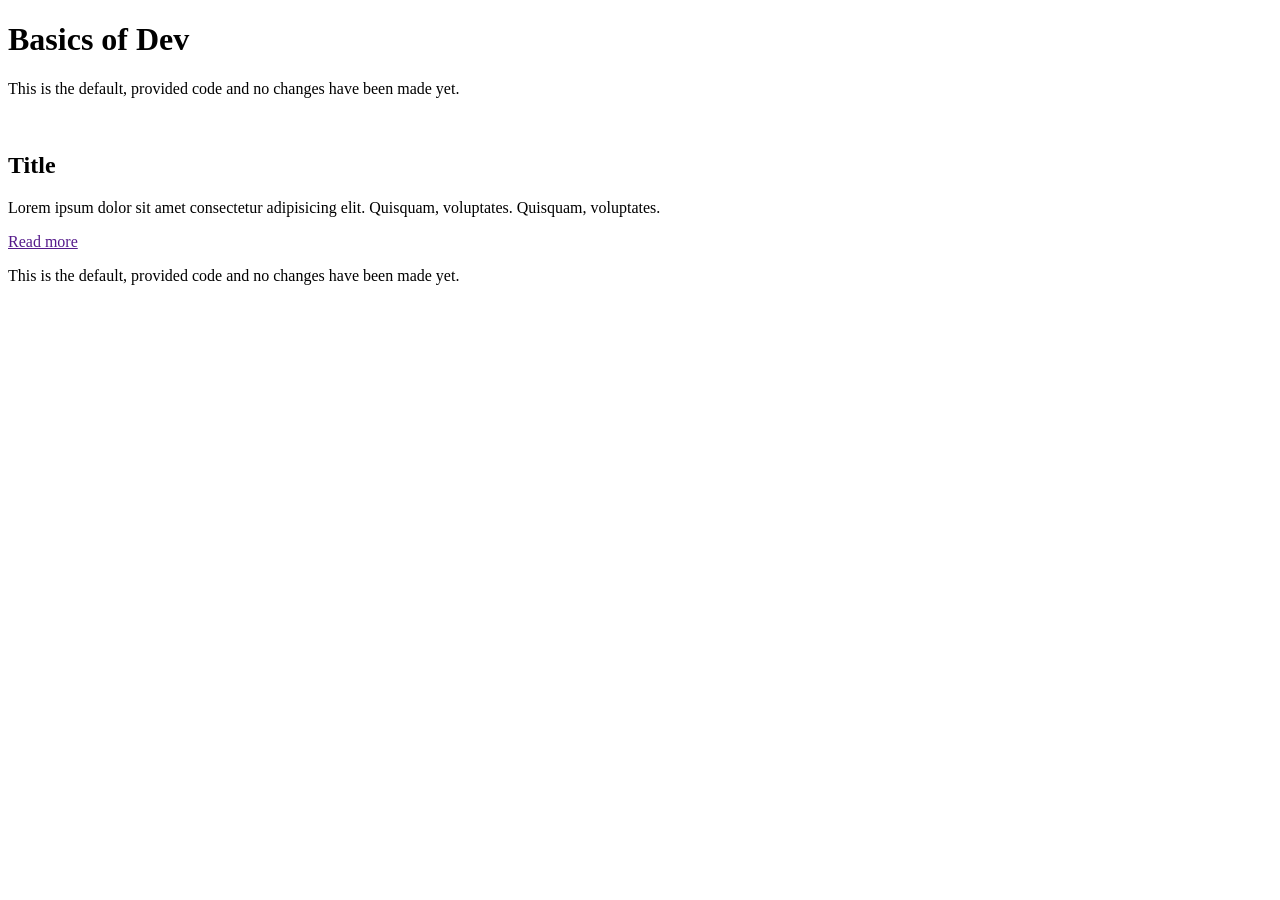
==== Wireframe/index.html @ 2e928839 "Added Website title" ====
<!DOCTYPE html>
<html lang="en">
  <head>
    <meta charset="UTF-8" />
    <meta name="viewport" content="width=device-width, initial-scale=1.0" />
    <title>Wireframe</title>
    <link rel="stylesheet" href="style.css" />
  </head>
  <body>
    <header>
      <h1>Basics of Dev</h1>
      <p>
        This is the default, provided code and no changes have been made yet.
      </p>
    </header>
    <main>
      <article>
        <img src="placeholder.svg" alt="" />
        <h2>Title</h2>
        <p>
          Lorem ipsum dolor sit amet consectetur adipisicing elit. Quisquam,
          voluptates. Quisquam, voluptates.
        </p>
        <a href="">Read more</a>
      </article>
    </main>
    <footer>
      <p>
        This is the default, provided code and no changes have been made yet.
      </p>
    </footer>
  </body>
</html>
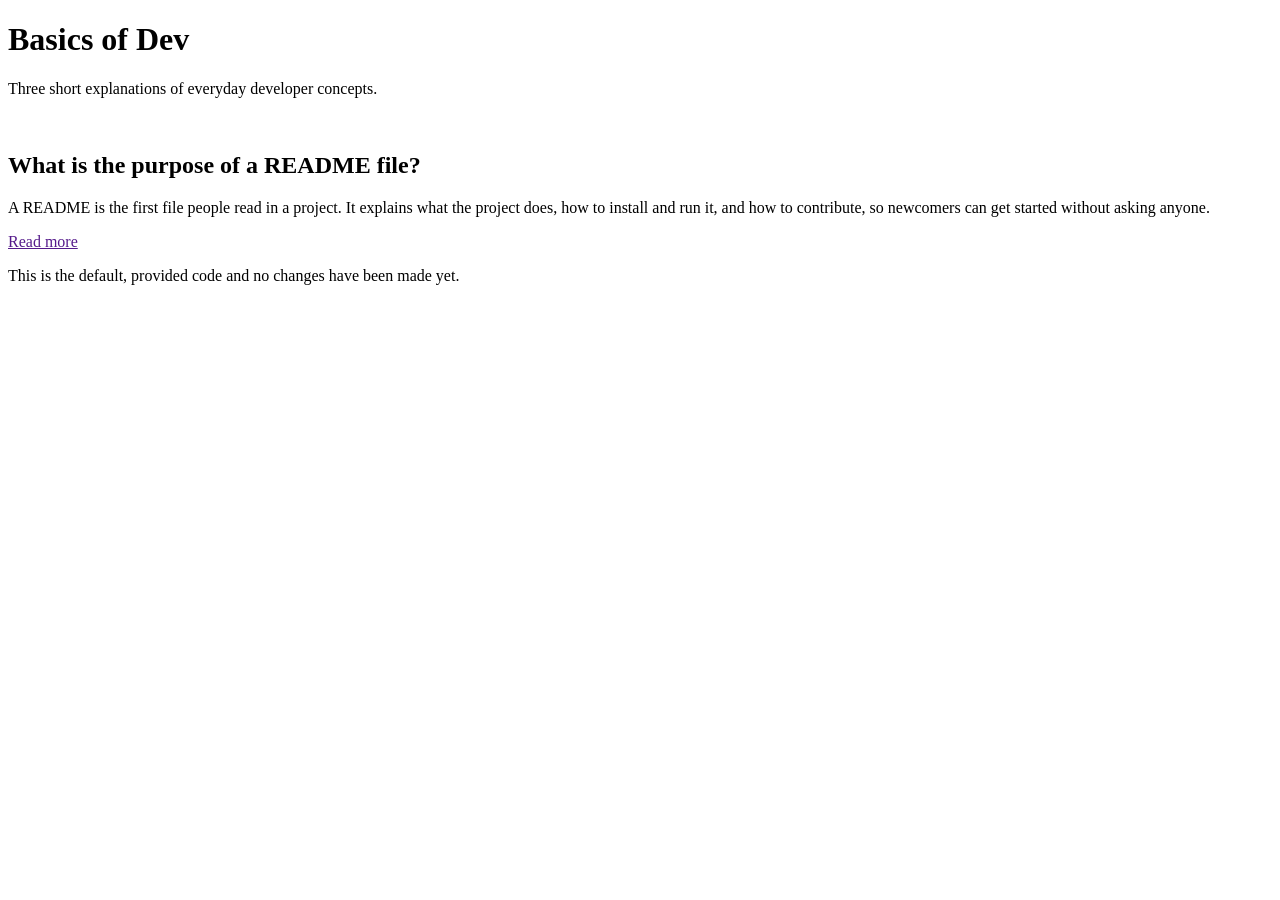
==== commit fcab97f8: "added short description of main heading & added h2 and it's description" ====
--- a/Wireframe/index.html
+++ b/Wireframe/index.html
@@ -10,16 +10,17 @@
     <header>
       <h1>Basics of Dev</h1>
       <p>
-        This is the default, provided code and no changes have been made yet.
+        Three short explanations of everyday developer concepts.
       </p>
     </header>
     <main>
       <article>
         <img src="placeholder.svg" alt="" />
-        <h2>Title</h2>
+        <h2>What is the purpose of a README file?</h2>
         <p>
-          Lorem ipsum dolor sit amet consectetur adipisicing elit. Quisquam,
-          voluptates. Quisquam, voluptates.
+          A README is the first file people read in a project. It explains what the project
+            does, how to install and run it, and how to contribute, so newcomers can get
+            started without asking anyone.
         </p>
         <a href="">Read more</a>
       </article>
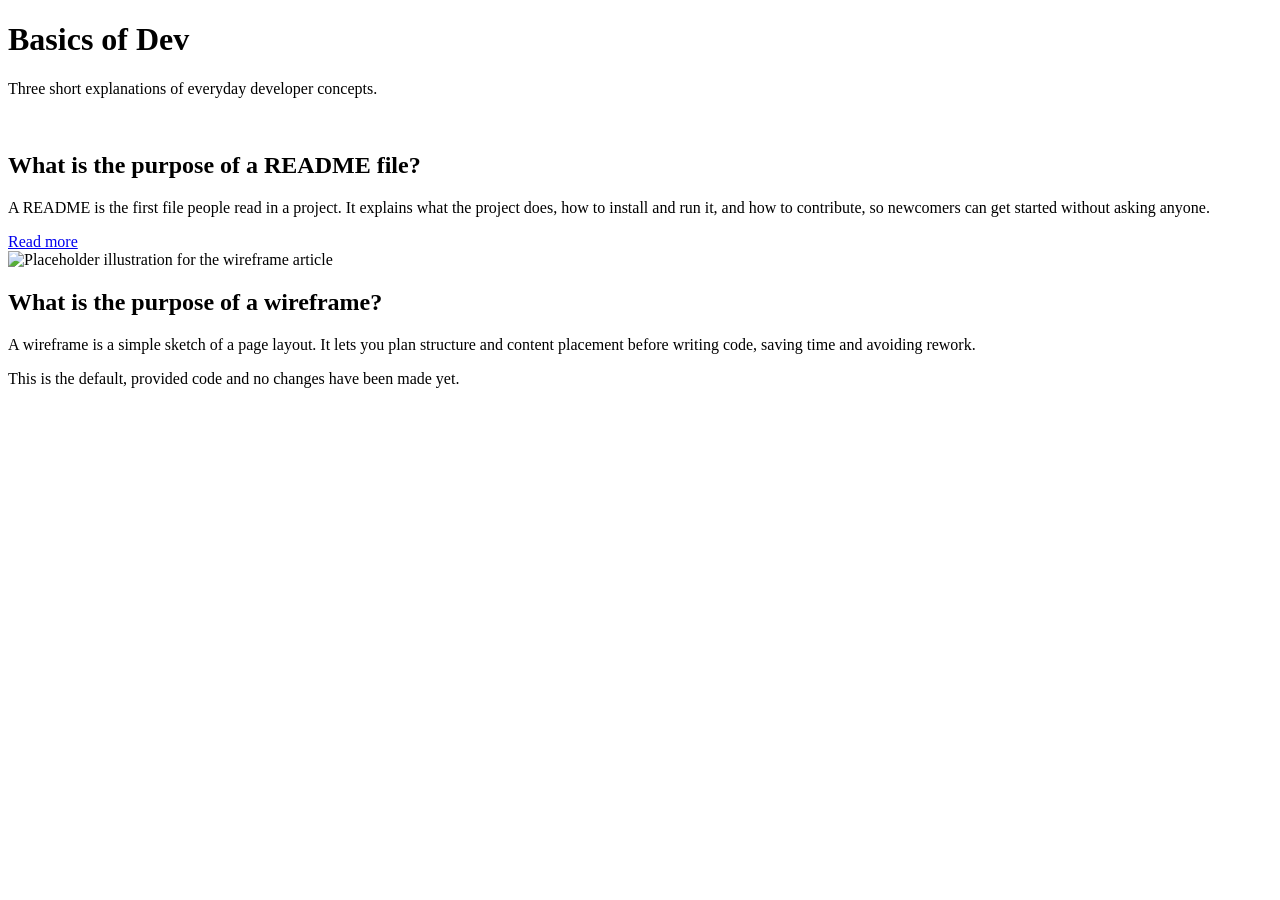
==== commit 9df79e67: "Add wireframe article and README link" ====
--- a/Wireframe/index.html
+++ b/Wireframe/index.html
@@ -22,8 +22,16 @@
             does, how to install and run it, and how to contribute, so newcomers can get
             started without asking anyone.
         </p>
-        <a href="">Read more</a>
+        <a href="https://docs.github.com/en/repositories/managing-your-repositorys-settings-and-features/customizing-your-repository/about-readmes" aria-label="Read more about README files">Read more</a>
       </article>
+      <article>
+        <img src="placeholder.svg" alt="Placeholder illustration for the wireframe article" />
+        <div class="">
+          <h2>What is the purpose of a wireframe?</h2>
+          <p>
+            A wireframe is a simple sketch of a page layout. It lets you plan structure and
+            content placement before writing code, saving time and avoiding rework.
+          </p>
     </main>
     <footer>
       <p>
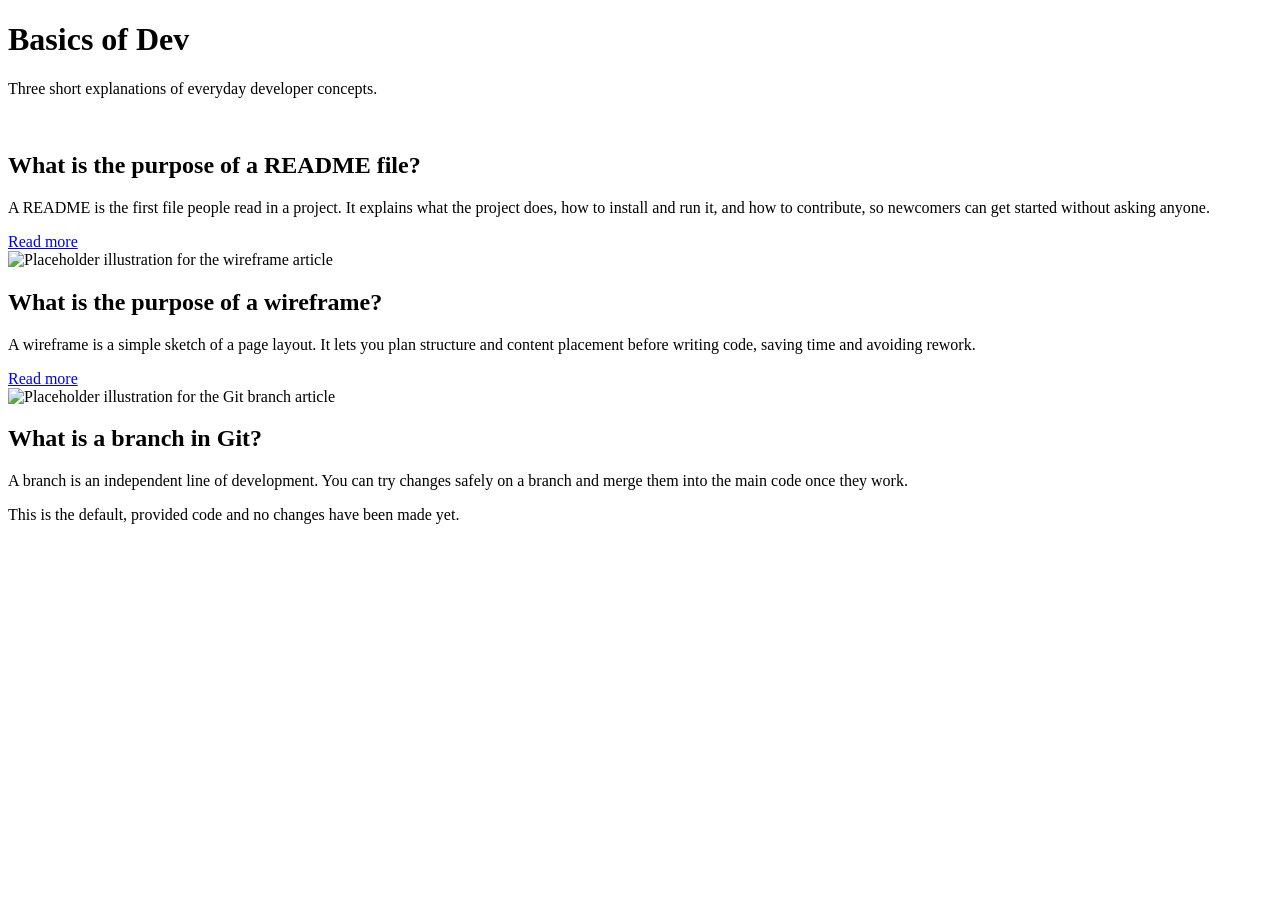
==== commit 299abb99: "addednew article with heading and paragraph" ====
--- a/Wireframe/index.html
+++ b/Wireframe/index.html
@@ -32,6 +32,17 @@
             A wireframe is a simple sketch of a page layout. It lets you plan structure and
             content placement before writing code, saving time and avoiding rework.
           </p>
+          <a href="https://www.productplan.com/glossary/wireframe" aria-label="Read more about wireframes">Read more</a>
+        </div>
+      </article>
+      <article>
+        <img src="placeholder.svg" alt="Placeholder illustration for the Git branch article" />
+        <div class="article-text">
+          <h2>What is a branch in Git?</h2>
+          <p>
+            A branch is an independent line of development. You can try changes safely on a
+            branch and merge them into the main code once they work.
+          </p>
     </main>
     <footer>
       <p>
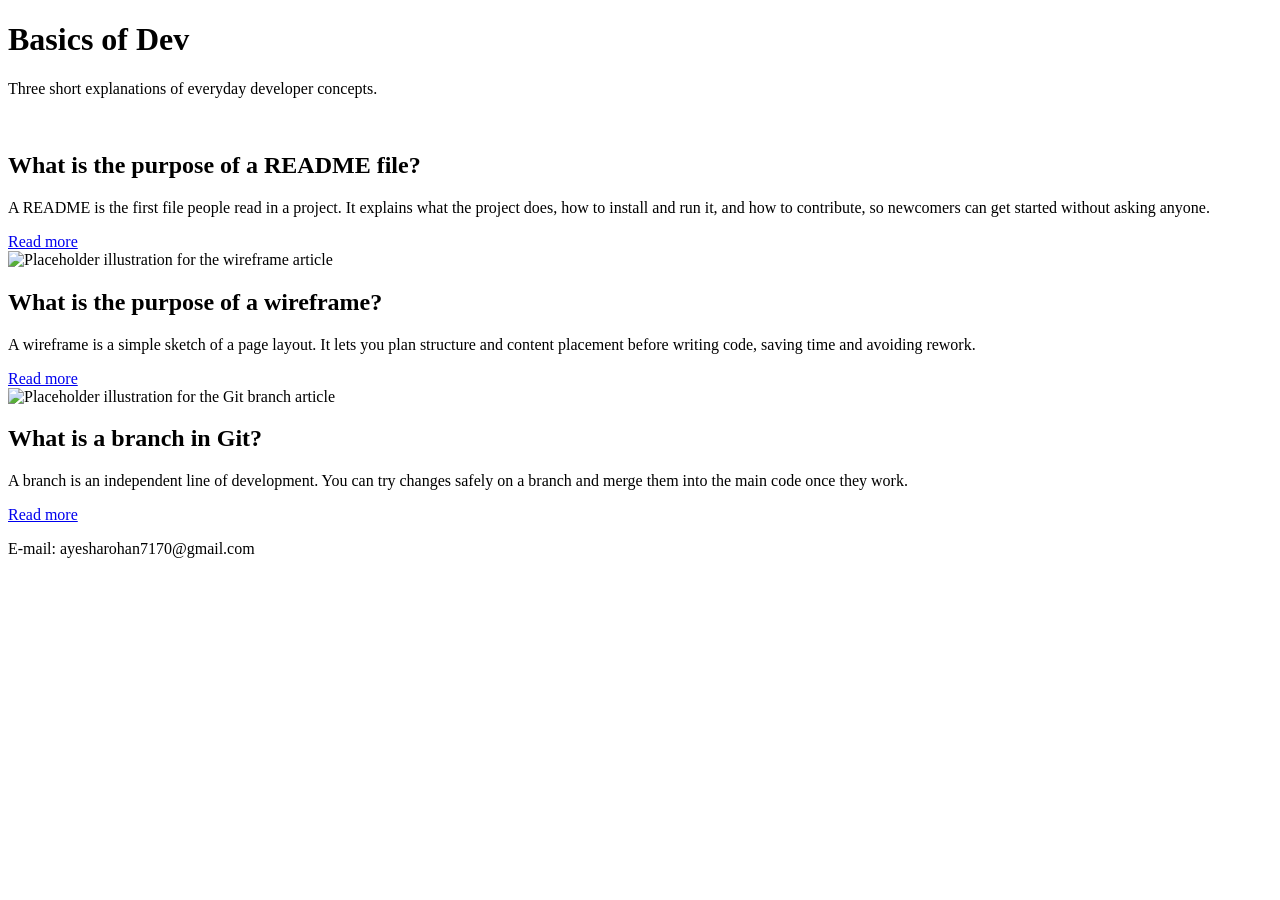
==== commit 92001f24: "added Footer" ====
--- a/Wireframe/index.html
+++ b/Wireframe/index.html
@@ -43,11 +43,12 @@
             A branch is an independent line of development. You can try changes safely on a
             branch and merge them into the main code once they work.
           </p>
+          <a href="https://git-scm.com/book/en/v2/Git-Branching-Branches-in-a-Nutshell" aria-label="Read more about Git branches">Read more</a>
+        </div>
+      </article>
     </main>
     <footer>
-      <p>
-        This is the default, provided code and no changes have been made yet.
-      </p>
+      <p>E-mail: ayesharohan7170@gmail.com</p>
     </footer>
   </body>
 </html>
